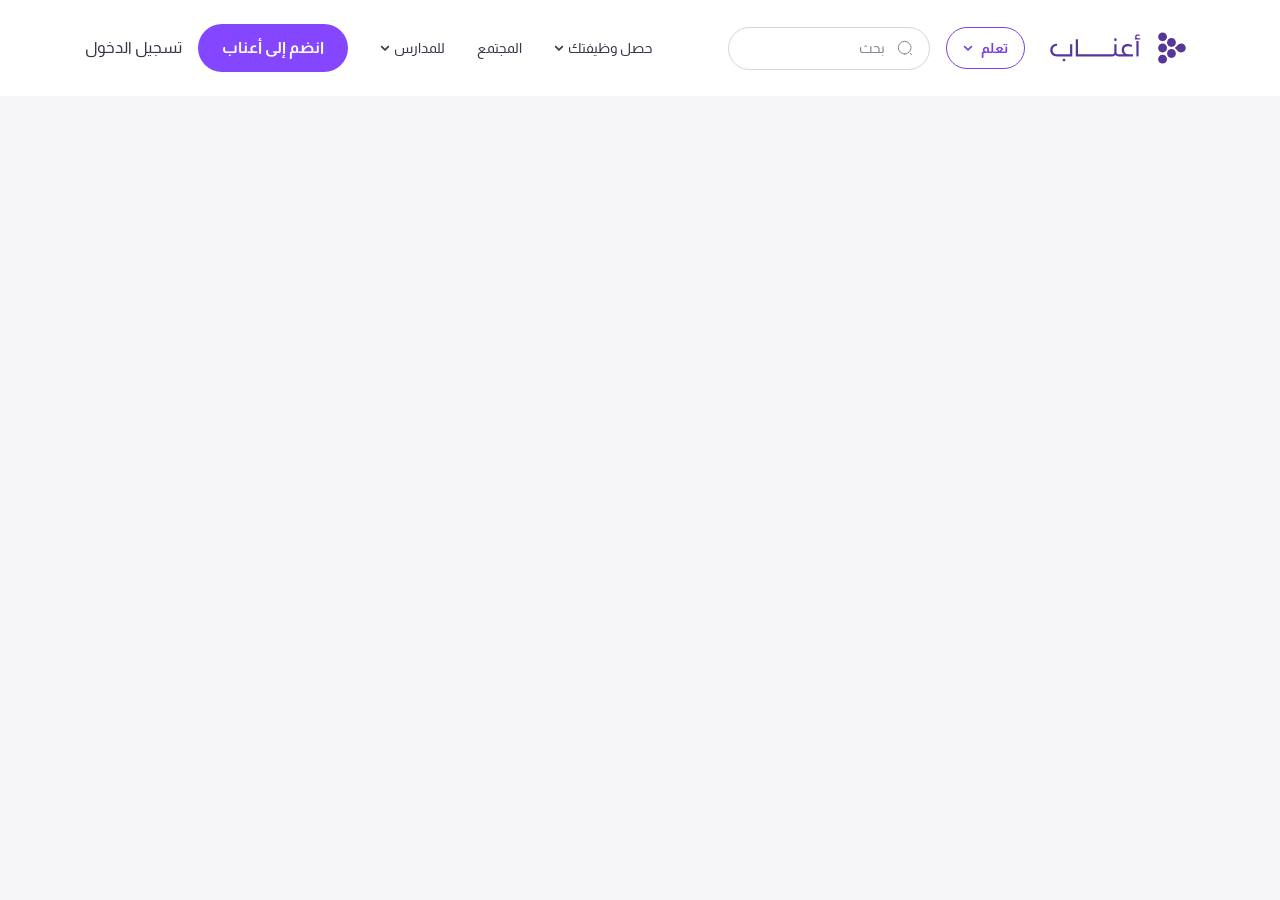
==== index.html @ 30560423 "add" ====
<!DOCTYPE html>
<html lang="ar" dir="rtl" class="scroll-smooth">

<head>
    <meta charset="UTF-8">
    <meta name="viewport" content="width=device-width, initial-scale=1.0">
    <meta name="description" content="Description">
    <title>Aanaab Schools</title>
    <!-- google fonts  -->
    <link rel="preconnect" href="https://fonts.googleapis.com">
    <link rel="preconnect" href="https://fonts.gstatic.com" crossorigin>
    <link href="https://fonts.googleapis.com/css2?family=Almarai:wght@300;400;700;800&display=swap" rel="stylesheet">
    <!-- styles -->
    <link rel="stylesheet" href="assets/css/style.css">
</head>

<body class="font-Almarai overflow-x-hidden bg-[#F6F5F7]">
    <!-- Start Annab Header -->
    <header class="bg-white z-50 lg:sticky top-0 px-[30px] lg:px-0">
        <div class="container py-6 flex items-center gap-4 justify-between">
            <!-- logo  -->
            <a href="index.html" aria-label="Logo" class="shrink-0">
                <img src="assets/images/logo.svg" class="w-[128px] lg:w-[154px]" width="154" height="48"
                    alt="Aanaab Logo">
            </a>

            <button type="button" aria-label="Mobile Menu" class="lg:hidden mob-menu-btn">
                <img src="assets/images/menu.svg" width="24" height="24" alt="menu">
            </button>

            <div
                class="mob-menu  bg-white fixed lg:static top-0 left-0 w-full h-screen lg:h-auto flex flex-col lg:flex-row lg:gap-8 lg:items-center invisible lg:visible opacity-0 lg:opacity-100 transition-all duration-300">
                <div class="flex lg:hidden items-center gap-4 py-6 bg-white px-[30px]  border-b  border-[#D7D5D5]">
                    <img src="assets/images/logo-shap.svg" width="40" height="40" alt="Logo Annab">
                    <!-- mobile search  -->
                    <form
                        class="flex-1 py-2.5 px-4 rounded-full border border-[#D7D5D5] flex items-center gap-3 w-full">
                        <a href="#" aria-label="search">
                            <img src="assets/images/search.svg" width="16" height="16" alt="search">
                        </a>
                        <input type="search" name="mob-header-search" id="mob-header-search" placeholder="بحث"
                            class="text-sm leading-[21px] placeholder:text-[#838795] focus:outline-none w-full">
                    </form>
                    <button class="mob-menu-closbtn" type="button" title="Close">
                        <img src="assets/images/close.svg" width="24" height="24" alt="close">
                    </button>
                </div>

                <div
                    class="flex-1 h-full overflow-y-scroll lg:h-full lg:overflow-y-visible flex flex-col lg:flex-row lg:items-center lg:gap-8">

                    <!-- learn  -->
                    <div class="p-8 lg:p-0 flex flex-col gap-6 border-b  border-[#D7D5D5] menu-dropdown lg:border-none">
                        <p
                            class="text-[#333745] text-base lg:text-sm leading-normal font-bold flex items-center justify-between cursor-pointer gap-2 lg:py-2.5 lg:px-4 lg:rounded-full lg:border lg:border-[#7841E8] lg:text-[#7841E8]">
                            تعلم
                            <svg width="10" height="6" viewBox="0 0 10 6" fill="none"
                                xmlns="http://www.w3.org/2000/svg">
                                <path class="lg:fill-[#7841E8]"
                                    d="M4.66797 5.71094L0.859375 1.92188C0.683594 1.72656 0.683594 1.43359 0.859375 1.25781L1.30859 0.808594C1.48438 0.632812 1.77734 0.632812 1.97266 0.808594L5 3.81641L8.00781 0.808594C8.20312 0.632812 8.49609 0.632812 8.67188 0.808594L9.12109 1.25781C9.29688 1.43359 9.29688 1.72656 9.12109 1.92188L5.3125 5.71094C5.13672 5.88672 4.84375 5.88672 4.66797 5.71094Z"
                                    fill="#333745" />
                            </svg>
                        </p>
                        <div class="hidden lg:block menu-dropdown-list">
                            <div class="bg-white">
                                <ul class="grid lg:grid-cols-3 gap-4 lg:gap-12 lg:py-12 lg:container">
                                    <li class="lg:flex lg:items-start lg:gap-6">
                                        <img src="assets/images/book.svg" class="hidden lg:block" width="24" height="24"
                                            alt="book">
                                        <div class="flex flex-col gap-2">
                                            <a href="#"
                                                class="text-[#333745] text-base lg:text-xl leading-normal lg:font-bold">الدورات</a>
                                            <p class="hidden lg:block text-[#5B5F6D] text-sm leading-normal">
                                                دورات عن بعد لتعزيز كفاءة المعلمين والتربويين
                                            </p>
                                        </div>
                                    </li>
                                    <li class="lg:flex lg:items-start lg:gap-6">
                                        <img src="assets/images/award.svg" class="hidden lg:block" width="24"
                                            height="24" alt="book">
                                        <div class="flex flex-col gap-2">
                                            <a href="#"
                                                class="text-[#333745] text-base lg:text-xl leading-normal lg:font-bold">المؤهلات</a>
                                            <p class="hidden lg:block text-[#5B5F6D] text-sm leading-normal">
                                                مؤهّلات مهنيّة وشهادات احترافية بالتعاون مع شركائنا لتكون معلّمًا
                                                مؤهّلًا في
                                                مختلف
                                                المجالات
                                            </p>
                                        </div>
                                    </li>
                                    <li class="lg:flex lg:items-start lg:gap-6">
                                        <img src="assets/images/teacher.svg" class="hidden lg:block" width="24"
                                            height="24" alt="book">
                                        <div class="flex flex-col gap-2">
                                            <a href="#"
                                                class="text-[#333745] text-base lg:text-xl leading-normal lg:font-bold">المسارات</a>
                                            <p class="hidden lg:block text-[#5B5F6D] text-sm leading-normal">
                                                من خلال أداة تقييم الاحتياج التدريبي الذاتي، يستطيع المعلم معرفة أكثر
                                                المهارات
                                                المطلوبة للمجال
                                            </p>
                                        </div>
                                    </li>
                                    <li class="lg:flex lg:items-start lg:gap-6">
                                        <img src="assets/images/briefcase.svg" class="hidden lg:block" width="24"
                                            height="24" alt="book">
                                        <div class="flex flex-col gap-2">
                                            <a href="#"
                                                class="text-[#333745] text-base lg:text-xl leading-normal lg:font-bold">الرخص
                                                المهنية</a>
                                            <p class="hidden lg:block text-[#5B5F6D] text-sm leading-normal">دورات مكثفة
                                                لاجتياز اختبار
                                                الرخصة
                                                المهنية بكل جدارة للعاملين في قطاع التعليم في السعودية</p>
                                        </div>
                                    </li>
                                    <li class="lg:flex lg:items-start lg:gap-6">
                                        <img src="assets/images/bookstore.svg" class="hidden lg:block" width="24"
                                            height="24" alt="book">
                                        <div class="flex flex-col gap-2">
                                            <a href="#"
                                                class="text-[#333745] text-base lg:text-xl leading-normal lg:font-bold">
                                                متجر الكتب
                                            </a>
                                            <p class="hidden lg:block text-[#5B5F6D] text-sm leading-normal">دورات مكثفة
                                                متجر لبيع الكتب الخاصة بالرخص المهنية
                                            </p>
                                        </div>
                                    </li>
                                </ul>
                            </div>
                        </div>
                    </div>

                    <!-- search  -->
                    <form
                        class="hidden lg:flex items-center gap-3  py-2.5 px-4 rounded-full border border-[#D7D5D5] -mr-4 ml-auto">
                        <a href="#" aria-label="search">
                            <img src="assets/images/search.svg" width="16" height="16" alt="search">
                        </a>
                        <input type="search" name="header-search" id="header-search" placeholder="بحث"
                            class="text-sm leading-[21px] placeholder:text-[#838795] focus:outline-none lg:w-[140px]">
                    </form>

                    <!-- get your job  -->
                    <div class="p-8 lg:p-0 flex flex-col gap-6 border-b border-[#D7D5D5] menu-dropdown lg:border-none">
                        <p
                            class="text-[#333745] text-base lg:text-sm leading-normal font-bold lg:font-normal flex items-center justify-between cursor-pointer gap-1 colored-act transition-all duration-300">
                            حصل وظيفتك
                            <svg width="10" height="6" viewBox="0 0 10 6" fill="none"
                                xmlns="http://www.w3.org/2000/svg">
                                <path
                                    d="M4.66797 5.71094L0.859375 1.92188C0.683594 1.72656 0.683594 1.43359 0.859375 1.25781L1.30859 0.808594C1.48438 0.632812 1.77734 0.632812 1.97266 0.808594L5 3.81641L8.00781 0.808594C8.20312 0.632812 8.49609 0.632812 8.67188 0.808594L9.12109 1.25781C9.29688 1.43359 9.29688 1.72656 9.12109 1.92188L5.3125 5.71094C5.13672 5.88672 4.84375 5.88672 4.66797 5.71094Z"
                                    fill="#333745" />
                            </svg>
                        </p>
                        <div class="hidden lg:block menu-dropdown-list">
                            <div class="bg-white lg:py-12 flex flex-col gap-6 lg:gap-8">
                                <div class="grid gap-[30px] lg:grid-cols-4 lg:container">
                                    <div class="flex flex-col gap-4 lg:gap-6 lg:py-4 lg:col-span-2">
                                        <p class="text-[#333745] text-base leading-normal font-bold">التخصصات</p>
                                        <ul class="flex flex-col gap-4 lg:grid lg:grid-cols-2">
                                            <li>
                                                <a href="#" class="text-[#838795] text-sm leading-normal">
                                                    لغة عربية/ كفايات لغوية.
                                                </a>
                                            </li>
                                            <li>
                                                <a href="#" class="text-[#838795] text-sm leading-normal">
                                                    لغة عربية/ كفايات لغوية.
                                                </a>
                                            </li>
                                            <li>
                                                <a href="#" class="text-[#838795] text-sm leading-normal">
                                                    التفكير الناقد.
                                                </a>
                                            </li>
                                            <li>
                                                <a href="#" class="text-[#838795] text-sm leading-normal">
                                                    التفكير الناقد.
                                                </a>
                                            </li>
                                            <li>
                                                <a href="#" class="text-[#838795] text-sm leading-normal">
                                                    دراسات إسلامية / قرآن وعلم تفسير.
                                                </a>
                                            </li>
                                            <li>
                                                <a href="#" class="text-[#838795] text-sm leading-normal">
                                                    دراسات إسلامية / قرآن وعلم تفسير.
                                                </a>
                                            </li>
                                            <li>
                                                <a href="#" class="text-[#838795] text-sm leading-normal">
                                                    علم البيئة.
                                                </a>
                                            </li>
                                            <li>
                                                <a href="#" class="text-[#838795] text-sm leading-normal">
                                                    علم البيئة.
                                                </a>
                                            </li>
                                            <li>
                                                <a href="#" class="text-[#838795] text-sm leading-normal">
                                                    لغة إنجليزية.
                                                </a>
                                            </li>
                                            <li>
                                                <a href="#" class="text-[#838795] text-sm leading-normal">
                                                    لغة إنجليزية.
                                                </a>
                                            </li>
                                        </ul>
                                    </div>

                                    <div class="flex flex-col gap-4 lg:gap-6 lg:py-4">
                                        <p class="text-[#333745] text-base leading-normal font-bold">المرحله التعليمية
                                        </p>
                                        <ul class="flex flex-col gap-4">
                                            <li>
                                                <a href="#" class="text-[#838795] text-sm leading-normal">
                                                    لغة عربية/ كفايات لغوية.
                                                </a>
                                            </li>
                                            <li>
                                                <a href="#" class="text-[#838795] text-sm leading-normal">
                                                    التفكير الناقد.
                                                </a>
                                            </li>
                                            <li>
                                                <a href="#" class="text-[#838795] text-sm leading-normal">
                                                    دراسات إسلامية / قرآن وعلم تفسير.
                                                </a>
                                            </li>
                                            <li>
                                                <a href="#" class="text-[#838795] text-sm leading-normal">
                                                    علم البيئة.
                                                </a>
                                            </li>
                                            <li>
                                                <a href="#" class="text-[#838795] text-sm leading-normal">
                                                    لغة إنجليزية.
                                                </a>
                                            </li>
                                        </ul>
                                    </div>

                                    <div class="flex flex-col gap-4 lg:gap-6 lg:py-4">
                                        <p class="text-[#333745] text-base leading-normal font-bold">المستوي الوظيفي</p>
                                        <ul class="flex flex-col gap-4">
                                            <li>
                                                <a href="#" class="text-[#838795] text-sm leading-normal">
                                                    لغة عربية/ كفايات لغوية.
                                                </a>
                                            </li>
                                            <li>
                                                <a href="#" class="text-[#838795] text-sm leading-normal">
                                                    التفكير الناقد.
                                                </a>
                                            </li>
                                            <li>
                                                <a href="#" class="text-[#838795] text-sm leading-normal">
                                                    دراسات إسلامية / قرآن وعلم تفسير.
                                                </a>
                                            </li>
                                            <li>
                                                <a href="#" class="text-[#838795] text-sm leading-normal">
                                                    علم البيئة.
                                                </a>
                                            </li>
                                            <li>
                                                <a href="#" class="text-[#838795] text-sm leading-normal">
                                                    لغة إنجليزية.
                                                </a>
                                            </li>
                                        </ul>
                                    </div>
                                </div>

                                <span class="lg:container border-t border-[#E9E8E8]"></span>

                                <div class="lg:container flex flex-col lg:flex-row lg:items-center gap-4 lg:gap-12">
                                    <p class="text-[#333745] text-base leading-normal font-bold lg:font-normal">الوظائف
                                        حسب المدينة</p>
                                    <ul class="flex items-center gap-3 flex-wrap flex-1">
                                        <li>
                                            <a href="#"
                                                class="text-[#5B5F6D] text-sm leading-normal py-1.5 px-3 bg-[#F5F5F5] rounded-lg">الرياض</a>
                                        </li>
                                        <li>
                                            <a href="#"
                                                class="text-[#5B5F6D] text-sm leading-normal py-1.5 px-3 bg-[#F5F5F5] rounded-lg">مكة</a>
                                        </li>
                                        <li>
                                            <a href="#"
                                                class="text-[#5B5F6D] text-sm leading-normal py-1.5 px-3 bg-[#F5F5F5] rounded-lg">المدينة
                                                المنورة</a>
                                        </li>
                                        <li>
                                            <a href="#"
                                                class="text-[#5B5F6D] text-sm leading-normal py-1.5 px-3 bg-[#F5F5F5] rounded-lg">بريدة</a>
                                        </li>
                                        <li>
                                            <a href="#"
                                                class="text-[#5B5F6D] text-sm leading-normal py-1.5 px-3 bg-[#F5F5F5] rounded-lg">الدمام</a>
                                        </li>
                                        <li>
                                            <a href="#"
                                                class="text-[#5B5F6D] text-sm leading-normal py-1.5 px-3 bg-[#F5F5F5] rounded-lg">أبها</a>
                                        </li>
                                        <li>
                                            <a href="#"
                                                class="text-[#5B5F6D] text-sm leading-normal py-1.5 px-3 bg-[#F5F5F5] rounded-lg">تبوك</a>
                                        </li>
                                        <li>
                                            <a href="#"
                                                class="text-[#5B5F6D] text-sm leading-normal py-1.5 px-3 bg-[#F5F5F5] rounded-lg">حائل</a>
                                        </li>
                                        <li>
                                            <a href="#"
                                                class="text-[#5B5F6D] text-sm leading-normal py-1.5 px-3 bg-[#F5F5F5] rounded-lg">عرعر</a>
                                        </li>
                                        <li>
                                            <a href="#"
                                                class="text-[#5B5F6D] text-sm leading-normal py-1.5 px-3 bg-[#F5F5F5] rounded-lg">جيزان</a>
                                        </li>
                                        <li>
                                            <a href="#"
                                                class="text-[#5B5F6D] text-sm leading-normal py-1.5 px-3 bg-[#F5F5F5] rounded-lg">نجران</a>
                                        </li>
                                        <li>
                                            <a href="#"
                                                class="text-[#5B5F6D] text-sm leading-normal py-1.5 px-3 bg-[#F5F5F5] rounded-lg">والباحة</a>
                                        </li>
                                        <li>
                                            <a href="#"
                                                class="text-[#5B5F6D] text-sm leading-normal py-1.5 px-3 bg-[#F5F5F5] rounded-lg">سكاكا</a>
                                        </li>
                                    </ul>
                                </div>
                            </div>
                        </div>
                    </div>

                    <!-- community  -->
                    <div class="p-8 lg:p-0 flex flex-col gap-6 border-b border-[#D7D5D5] lg:border-none">
                        <a href="#"
                            class="text-[#333745] hover:text-[#7841E8] text-base lg:text-sm leading-normal font-bold lg:font-normal flex items-center justify-between cursor-pointer gap-1 transition-all duration-300">
                            المجتمع
                        </a>
                    </div>

                    <!-- for schools  -->
                    <div class="p-8 lg:p-0 flex flex-col gap-6 border-b border-[#D7D5D5] lg:border-none menu-dropdown">
                        <p
                            class="text-[#333745] text-base lg:text-sm leading-normal font-bold lg:font-normal flex items-center justify-between cursor-pointer gap-1 colored-act transition-all duration-300">
                            للمدارس
                            <svg width="10" height="6" viewBox="0 0 10 6" fill="none"
                                xmlns="http://www.w3.org/2000/svg">
                                <path
                                    d="M4.66797 5.71094L0.859375 1.92188C0.683594 1.72656 0.683594 1.43359 0.859375 1.25781L1.30859 0.808594C1.48438 0.632812 1.77734 0.632812 1.97266 0.808594L5 3.81641L8.00781 0.808594C8.20312 0.632812 8.49609 0.632812 8.67188 0.808594L9.12109 1.25781C9.29688 1.43359 9.29688 1.72656 9.12109 1.92188L5.3125 5.71094C5.13672 5.88672 4.84375 5.88672 4.66797 5.71094Z"
                                    fill="#333745" />
                            </svg>
                        </p>
                        <div class="hidden lg:block menu-dropdown-list">
                            <div class="bg-white">
                                <ul class="grid lg:grid-cols-3 gap-4 lg:gap-12 lg:py-12 lg:container">
                                    <li class="lg:flex lg:flex-col lg:gap-2">
                                        <a href="community.html"
                                            class="text-[#333745] text-base lg:text-xl leading-normal lg:font-bold">المجتمعات</a>
                                        <p class="hidden lg:block text-[#5B5F6D] text-sm leading-normal">
                                            مجتمع خاص بالمدارس
                                        </p>
                                    </li>
                                    <li class="lg:flex lg:flex-col lg:gap-2">
                                        <a href="learning.html"
                                            class="text-[#333745] text-base lg:text-xl leading-normal lg:font-bold">التعلم</a>
                                        <p class="hidden lg:block text-[#5B5F6D] text-sm leading-normal">
                                            عزز مهارات معلمينك
                                        </p>
                                    </li>
                                    <li class="lg:flex lg:flex-col lg:gap-2">
                                        <a href="jobs.html"
                                            class="text-[#333745] text-base lg:text-xl leading-normal lg:font-bold">الوظائف</a>
                                        <p class="hidden lg:block text-[#5B5F6D] text-sm leading-normal">
                                            منصة التوظيف الأولى للمعلمين في الشرق الأوسط 
                                        </p>
                                    </li>
                                    <li class="lg:flex lg:flex-col lg:gap-2">
                                        <a href="live-dashboard.html"
                                            class="text-[#333745] text-base lg:text-xl leading-normal lg:font-bold">لوحة
                                            المتابعة
                                            المباشرة</a>
                                        <p class="hidden lg:block text-[#5B5F6D] text-sm leading-normal">
                                            مستقبل مشرق لمدرستك من خلال أداء أفضل لمعلميك
                                        </p>
                                    </li>
                                    <li class="lg:flex lg:flex-col lg:gap-2">
                                        <a href="prices.html"
                                            class="text-[#333745] text-base lg:text-xl leading-normal lg:font-bold">الأسعار
                                        </a>
                                        <p class="hidden lg:block text-[#5B5F6D] text-sm leading-normal">
                                            لأن الاستثمار المهني في المعلمين هو استثمار في مستقبل المدرسة
                                        </p>
                                    </li>
                                </ul>
                            </div>
                        </div>
                    </div>
                </div>

                <div
                    class="flex flex-col lg:flex-row lg:items-center gap-4 p-8 lg:p-0 border-t border-[#D7D5D5] lg:border-none">
                    <a href="#"
                        class="py-3 text-center px-6 rounded-[32px] bg-[#8447FF] hover:bg-[#7841E8] active:bg-[#9D6CFF] transition-all duration-300 text-white text-base leading-6 font-bold">
                        انضم إلى أعناب
                    </a>
                    <a href="#"
                        class="py-3 text-center px-6 lg:p-0 rounded-[32px] bg-[#F3EDFF] lg:bg-transparent text-[#8447FF] lg:text-[#333745] text-base leading-6 font-bold lg:font-normal">تسجيل
                        الدخول</a>
                </div>
            </div>
        </div>

    </header>
    <!-- End  Annab Header -->
    <!-- ======================================= -->

    <!-- scripts -->
    <script src="assets/scripts/jquiry.js"></script>
    <script src="assets/scripts/script.js"></script>
</body>

</html>
---- assets/css/style.css ----
/*
! tailwindcss v3.3.2 | MIT License | https://tailwindcss.com
*/

/*
1. Prevent padding and border from affecting element width. (https://github.com/mozdevs/cssremedy/issues/4)
2. Allow adding a border to an element by just adding a border-width. (https://github.com/tailwindcss/tailwindcss/pull/116)
*/

*,
::before,
::after {
  box-sizing: border-box;
  /* 1 */
  border-width: 0;
  /* 2 */
  border-style: solid;
  /* 2 */
  border-color: #e5e7eb;
  /* 2 */
}

::before,
::after {
  --tw-content: '';
}

/*
1. Use a consistent sensible line-height in all browsers.
2. Prevent adjustments of font size after orientation changes in iOS.
3. Use a more readable tab size.
4. Use the user's configured `sans` font-family by default.
5. Use the user's configured `sans` font-feature-settings by default.
6. Use the user's configured `sans` font-variation-settings by default.
*/

html {
  line-height: 1.5;
  /* 1 */
  -webkit-text-size-adjust: 100%;
  /* 2 */
  -moz-tab-size: 4;
  /* 3 */
  -o-tab-size: 4;
     tab-size: 4;
  /* 3 */
  font-family: ui-sans-serif, system-ui, -apple-system, BlinkMacSystemFont, "Segoe UI", Roboto, "Helvetica Neue", Arial, "Noto Sans", sans-serif, "Apple Color Emoji", "Segoe UI Emoji", "Segoe UI Symbol", "Noto Color Emoji";
  /* 4 */
  font-feature-settings: normal;
  /* 5 */
  font-variation-settings: normal;
  /* 6 */
}

/*
1. Remove the margin in all browsers.
2. Inherit line-height from `html` so users can set them as a class directly on the `html` element.
*/

body {
  margin: 0;
  /* 1 */
  line-height: inherit;
  /* 2 */
}

/*
1. Add the correct height in Firefox.
2. Correct the inheritance of border color in Firefox. (https://bugzilla.mozilla.org/show_bug.cgi?id=190655)
3. Ensure horizontal rules are visible by default.
*/

hr {
  height: 0;
  /* 1 */
  color: inherit;
  /* 2 */
  border-top-width: 1px;
  /* 3 */
}

/*
Add the correct text decoration in Chrome, Edge, and Safari.
*/

abbr:where([title]) {
  -webkit-text-decoration: underline dotted;
          text-decoration: underline dotted;
}

/*
Remove the default font size and weight for headings.
*/

h1,
h2,
h3,
h4,
h5,
h6 {
  font-size: inherit;
  font-weight: inherit;
}

/*
Reset links to optimize for opt-in styling instead of opt-out.
*/

a {
  color: inherit;
  text-decoration: inherit;
}

/*
Add the correct font weight in Edge and Safari.
*/

b,
strong {
  font-weight: bolder;
}

/*
1. Use the user's configured `mono` font family by default.
2. Correct the odd `em` font sizing in all browsers.
*/

code,
kbd,
samp,
pre {
  font-family: ui-monospace, SFMono-Regular, Menlo, Monaco, Consolas, "Liberation Mono", "Courier New", monospace;
  /* 1 */
  font-size: 1em;
  /* 2 */
}

/*
Add the correct font size in all browsers.
*/

small {
  font-size: 80%;
}

/*
Prevent `sub` and `sup` elements from affecting the line height in all browsers.
*/

sub,
sup {
  font-size: 75%;
  line-height: 0;
  position: relative;
  vertical-align: baseline;
}

sub {
  bottom: -0.25em;
}

sup {
  top: -0.5em;
}

/*
1. Remove text indentation from table contents in Chrome and Safari. (https://bugs.chromium.org/p/chromium/issues/detail?id=999088, https://bugs.webkit.org/show_bug.cgi?id=201297)
2. Correct table border color inheritance in all Chrome and Safari. (https://bugs.chromium.org/p/chromium/issues/detail?id=935729, https://bugs.webkit.org/show_bug.cgi?id=195016)
3. Remove gaps between table borders by default.
*/

table {
  text-indent: 0;
  /* 1 */
  border-color: inherit;
  /* 2 */
  border-collapse: collapse;
  /* 3 */
}

/*
1. Change the font styles in all browsers.
2. Remove the margin in Firefox and Safari.
3. Remove default padding in all browsers.
*/

button,
input,
optgroup,
select,
textarea {
  font-family: inherit;
  /* 1 */
  font-size: 100%;
  /* 1 */
  font-weight: inherit;
  /* 1 */
  line-height: inherit;
  /* 1 */
  color: inherit;
  /* 1 */
  margin: 0;
  /* 2 */
  padding: 0;
  /* 3 */
}

/*
Remove the inheritance of text transform in Edge and Firefox.
*/

button,
select {
  text-transform: none;
}

/*
1. Correct the inability to style clickable types in iOS and Safari.
2. Remove default button styles.
*/

button,
[type='button'],
[type='reset'],
[type='submit'] {
  -webkit-appearance: button;
  /* 1 */
  background-color: transparent;
  /* 2 */
  background-image: none;
  /* 2 */
}

/*
Use the modern Firefox focus style for all focusable elements.
*/

:-moz-focusring {
  outline: auto;
}

/*
Remove the additional `:invalid` styles in Firefox. (https://github.com/mozilla/gecko-dev/blob/2f9eacd9d3d995c937b4251a5557d95d494c9be1/layout/style/res/forms.css#L728-L737)
*/

:-moz-ui-invalid {
  box-shadow: none;
}

/*
Add the correct vertical alignment in Chrome and Firefox.
*/

progress {
  vertical-align: baseline;
}

/*
Correct the cursor style of increment and decrement buttons in Safari.
*/

::-webkit-inner-spin-button,
::-webkit-outer-spin-button {
  height: auto;
}

/*
1. Correct the odd appearance in Chrome and Safari.
2. Correct the outline style in Safari.
*/

[type='search'] {
  -webkit-appearance: textfield;
  /* 1 */
  outline-offset: -2px;
  /* 2 */
}

/*
Remove the inner padding in Chrome and Safari on macOS.
*/

::-webkit-search-decoration {
  -webkit-appearance: none;
}

/*
1. Correct the inability to style clickable types in iOS and Safari.
2. Change font properties to `inherit` in Safari.
*/

::-webkit-file-upload-button {
  -webkit-appearance: button;
  /* 1 */
  font: inherit;
  /* 2 */
}

/*
Add the correct display in Chrome and Safari.
*/

summary {
  display: list-item;
}

/*
Removes the default spacing and border for appropriate elements.
*/

blockquote,
dl,
dd,
h1,
h2,
h3,
h4,
h5,
h6,
hr,
figure,
p,
pre {
  margin: 0;
}

fieldset {
  margin: 0;
  padding: 0;
}

legend {
  padding: 0;
}

ol,
ul,
menu {
  list-style: none;
  margin: 0;
  padding: 0;
}

/*
Prevent resizing textareas horizontally by default.
*/

textarea {
  resize: vertical;
}

/*
1. Reset the default placeholder opacity in Firefox. (https://github.com/tailwindlabs/tailwindcss/issues/3300)
2. Set the default placeholder color to the user's configured gray 400 color.
*/

input::-moz-placeholder, textarea::-moz-placeholder {
  opacity: 1;
  /* 1 */
  color: #9ca3af;
  /* 2 */
}

input::placeholder,
textarea::placeholder {
  opacity: 1;
  /* 1 */
  color: #9ca3af;
  /* 2 */
}

/*
Set the default cursor for buttons.
*/

button,
[role="button"] {
  cursor: pointer;
}

/*
Make sure disabled buttons don't get the pointer cursor.
*/

:disabled {
  cursor: default;
}

/*
1. Make replaced elements `display: block` by default. (https://github.com/mozdevs/cssremedy/issues/14)
2. Add `vertical-align: middle` to align replaced elements more sensibly by default. (https://github.com/jensimmons/cssremedy/issues/14#issuecomment-634934210)
   This can trigger a poorly considered lint error in some tools but is included by design.
*/

img,
svg,
video,
canvas,
audio,
iframe,
embed,
object {
  display: block;
  /* 1 */
  vertical-align: middle;
  /* 2 */
}

/*
Constrain images and videos to the parent width and preserve their intrinsic aspect ratio. (https://github.com/mozdevs/cssremedy/issues/14)
*/

img,
video {
  max-width: 100%;
  height: auto;
}

/* Make elements with the HTML hidden attribute stay hidden by default */

[hidden] {
  display: none;
}

*, ::before, ::after {
  --tw-border-spacing-x: 0;
  --tw-border-spacing-y: 0;
  --tw-translate-x: 0;
  --tw-translate-y: 0;
  --tw-rotate: 0;
  --tw-skew-x: 0;
  --tw-skew-y: 0;
  --tw-scale-x: 1;
  --tw-scale-y: 1;
  --tw-pan-x:  ;
  --tw-pan-y:  ;
  --tw-pinch-zoom:  ;
  --tw-scroll-snap-strictness: proximity;
  --tw-gradient-from-position:  ;
  --tw-gradient-via-position:  ;
  --tw-gradient-to-position:  ;
  --tw-ordinal:  ;
  --tw-slashed-zero:  ;
  --tw-numeric-figure:  ;
  --tw-numeric-spacing:  ;
  --tw-numeric-fraction:  ;
  --tw-ring-inset:  ;
  --tw-ring-offset-width: 0px;
  --tw-ring-offset-color: #fff;
  --tw-ring-color: rgb(59 130 246 / 0.5);
  --tw-ring-offset-shadow: 0 0 #0000;
  --tw-ring-shadow: 0 0 #0000;
  --tw-shadow: 0 0 #0000;
  --tw-shadow-colored: 0 0 #0000;
  --tw-blur:  ;
  --tw-brightness:  ;
  --tw-contrast:  ;
  --tw-grayscale:  ;
  --tw-hue-rotate:  ;
  --tw-invert:  ;
  --tw-saturate:  ;
  --tw-sepia:  ;
  --tw-drop-shadow:  ;
  --tw-backdrop-blur:  ;
  --tw-backdrop-brightness:  ;
  --tw-backdrop-contrast:  ;
  --tw-backdrop-grayscale:  ;
  --tw-backdrop-hue-rotate:  ;
  --tw-backdrop-invert:  ;
  --tw-backdrop-opacity:  ;
  --tw-backdrop-saturate:  ;
  --tw-backdrop-sepia:  ;
}

::backdrop {
  --tw-border-spacing-x: 0;
  --tw-border-spacing-y: 0;
  --tw-translate-x: 0;
  --tw-translate-y: 0;
  --tw-rotate: 0;
  --tw-skew-x: 0;
  --tw-skew-y: 0;
  --tw-scale-x: 1;
  --tw-scale-y: 1;
  --tw-pan-x:  ;
  --tw-pan-y:  ;
  --tw-pinch-zoom:  ;
  --tw-scroll-snap-strictness: proximity;
  --tw-gradient-from-position:  ;
  --tw-gradient-via-position:  ;
  --tw-gradient-to-position:  ;
  --tw-ordinal:  ;
  --tw-slashed-zero:  ;
  --tw-numeric-figure:  ;
  --tw-numeric-spacing:  ;
  --tw-numeric-fraction:  ;
  --tw-ring-inset:  ;
  --tw-ring-offset-width: 0px;
  --tw-ring-offset-color: #fff;
  --tw-ring-color: rgb(59 130 246 / 0.5);
  --tw-ring-offset-shadow: 0 0 #0000;
  --tw-ring-shadow: 0 0 #0000;
  --tw-shadow: 0 0 #0000;
  --tw-shadow-colored: 0 0 #0000;
  --tw-blur:  ;
  --tw-brightness:  ;
  --tw-contrast:  ;
  --tw-grayscale:  ;
  --tw-hue-rotate:  ;
  --tw-invert:  ;
  --tw-saturate:  ;
  --tw-sepia:  ;
  --tw-drop-shadow:  ;
  --tw-backdrop-blur:  ;
  --tw-backdrop-brightness:  ;
  --tw-backdrop-contrast:  ;
  --tw-backdrop-grayscale:  ;
  --tw-backdrop-hue-rotate:  ;
  --tw-backdrop-invert:  ;
  --tw-backdrop-opacity:  ;
  --tw-backdrop-saturate:  ;
  --tw-backdrop-sepia:  ;
}

.container {
  width: 100%;
  margin-right: auto;
  margin-left: auto;
  padding-right: 0rem;
  padding-left: 0rem;
}

@media (min-width: 574px) {
  .container {
    max-width: 574px;
  }
}

@media (min-width: 768px) {
  .container {
    max-width: 768px;
  }
}

@media (min-width: 1024px) {
  .container {
    max-width: 1024px;
    padding-right: 15px;
    padding-left: 15px;
  }
}

@media (min-width: 1140px) {
  .container {
    max-width: 1140px;
  }
}

.invisible {
  visibility: hidden;
}

.fixed {
  position: fixed;
}

.relative {
  position: relative;
}

.left-0 {
  left: 0px;
}

.top-0 {
  top: 0px;
}

.z-50 {
  z-index: 50;
}

.-mr-4 {
  margin-right: -1rem;
}

.ml-auto {
  margin-left: auto;
}

.flex {
  display: flex;
}

.grid {
  display: grid;
}

.hidden {
  display: none;
}

.h-full {
  height: 100%;
}

.h-screen {
  height: 100vh;
}

.w-\[128px\] {
  width: 128px;
}

.w-full {
  width: 100%;
}

.flex-1 {
  flex: 1 1 0%;
}

.shrink-0 {
  flex-shrink: 0;
}

.cursor-pointer {
  cursor: pointer;
}

.flex-col {
  flex-direction: column;
}

.flex-wrap {
  flex-wrap: wrap;
}

.items-start {
  align-items: flex-start;
}

.items-center {
  align-items: center;
}

.justify-between {
  justify-content: space-between;
}

.gap-1 {
  gap: 0.25rem;
}

.gap-2 {
  gap: 0.5rem;
}

.gap-3 {
  gap: 0.75rem;
}

.gap-4 {
  gap: 1rem;
}

.gap-6 {
  gap: 1.5rem;
}

.gap-\[30px\] {
  gap: 30px;
}

.gap-1\.5 {
  gap: 0.375rem;
}

.overflow-hidden {
  overflow: hidden;
}

.overflow-x-hidden {
  overflow-x: hidden;
}

.overflow-y-scroll {
  overflow-y: scroll;
}

.scroll-smooth {
  scroll-behavior: smooth;
}

.rounded-2xl {
  border-radius: 1rem;
}

.rounded-\[32px\] {
  border-radius: 32px;
}

.rounded-full {
  border-radius: 9999px;
}

.rounded-lg {
  border-radius: 0.5rem;
}

.border {
  border-width: 1px;
}

.border-b {
  border-bottom-width: 1px;
}

.border-t {
  border-top-width: 1px;
}

.border-\[\#D7D5D5\] {
  --tw-border-opacity: 1;
  border-color: rgb(215 213 213 / var(--tw-border-opacity));
}

.border-\[\#E9E8E8\] {
  --tw-border-opacity: 1;
  border-color: rgb(233 232 232 / var(--tw-border-opacity));
}

.bg-\[\#8447FF\] {
  --tw-bg-opacity: 1;
  background-color: rgb(132 71 255 / var(--tw-bg-opacity));
}

.bg-\[\#F3EDFF\] {
  --tw-bg-opacity: 1;
  background-color: rgb(243 237 255 / var(--tw-bg-opacity));
}

.bg-\[\#F5F5F5\] {
  --tw-bg-opacity: 1;
  background-color: rgb(245 245 245 / var(--tw-bg-opacity));
}

.bg-\[\#F6F5F7\] {
  --tw-bg-opacity: 1;
  background-color: rgb(246 245 247 / var(--tw-bg-opacity));
}

.bg-white {
  --tw-bg-opacity: 1;
  background-color: rgb(255 255 255 / var(--tw-bg-opacity));
}

.bg-\[\#F7FAFA\] {
  --tw-bg-opacity: 1;
  background-color: rgb(247 250 250 / var(--tw-bg-opacity));
}

.p-8 {
  padding: 2rem;
}

.px-3 {
  padding-left: 0.75rem;
  padding-right: 0.75rem;
}

.px-4 {
  padding-left: 1rem;
  padding-right: 1rem;
}

.px-6 {
  padding-left: 1.5rem;
  padding-right: 1.5rem;
}

.px-\[30px\] {
  padding-left: 30px;
  padding-right: 30px;
}

.py-1 {
  padding-top: 0.25rem;
  padding-bottom: 0.25rem;
}

.py-1\.5 {
  padding-top: 0.375rem;
  padding-bottom: 0.375rem;
}

.py-2 {
  padding-top: 0.5rem;
  padding-bottom: 0.5rem;
}

.py-2\.5 {
  padding-top: 0.625rem;
  padding-bottom: 0.625rem;
}

.py-3 {
  padding-top: 0.75rem;
  padding-bottom: 0.75rem;
}

.py-6 {
  padding-top: 1.5rem;
  padding-bottom: 1.5rem;
}

.text-center {
  text-align: center;
}

.font-Almarai {
  font-family: Almarai, sans-serif;
}

.text-base {
  font-size: 1rem;
  line-height: 1.5rem;
}

.text-sm {
  font-size: 0.875rem;
  line-height: 1.25rem;
}

.text-xs {
  font-size: 0.75rem;
  line-height: 1rem;
}

.font-bold {
  font-weight: 700;
}

.leading-6 {
  line-height: 1.5rem;
}

.leading-\[21px\] {
  line-height: 21px;
}

.leading-normal {
  line-height: 1.5;
}

.text-\[\#333745\] {
  --tw-text-opacity: 1;
  color: rgb(51 55 69 / var(--tw-text-opacity));
}

.text-\[\#5B5F6D\] {
  --tw-text-opacity: 1;
  color: rgb(91 95 109 / var(--tw-text-opacity));
}

.text-\[\#838795\] {
  --tw-text-opacity: 1;
  color: rgb(131 135 149 / var(--tw-text-opacity));
}

.text-\[\#8447FF\] {
  --tw-text-opacity: 1;
  color: rgb(132 71 255 / var(--tw-text-opacity));
}

.text-white {
  --tw-text-opacity: 1;
  color: rgb(255 255 255 / var(--tw-text-opacity));
}

.text-\[\#6B7280\] {
  --tw-text-opacity: 1;
  color: rgb(107 114 128 / var(--tw-text-opacity));
}

.opacity-0 {
  opacity: 0;
}

.transition-all {
  transition-property: all;
  transition-timing-function: cubic-bezier(0.4, 0, 0.2, 1);
  transition-duration: 150ms;
}

.duration-300 {
  transition-duration: 300ms;
}

.menu-dropdown.active .colored-act {
  --tw-text-opacity: 1;
  color: rgb(120 65 232 / var(--tw-text-opacity));
}

.menu-dropdown.active .colored-act > svg:not(.non-rotat) {
  --tw-rotate: 180deg;
  transform: translate(var(--tw-translate-x), var(--tw-translate-y)) rotate(var(--tw-rotate)) skewX(var(--tw-skew-x)) skewY(var(--tw-skew-y)) scaleX(var(--tw-scale-x)) scaleY(var(--tw-scale-y));
}

.menu-dropdown.active  .colored-act> svg path {
  fill: #8447FF;
}

.menu-dropdown-list {
  top: 5rem;
  width: 100%;
}

@media (min-width: 1024px) {
  .menu-dropdown-list {
    visibility: hidden;
    position: absolute;
    right: 0px;
    padding-top: 2.5rem;
    opacity: 0;
    transition-property: all;
    transition-timing-function: cubic-bezier(0.4, 0, 0.2, 1);
    transition-duration: 300ms;
  }

  .menu-dropdown-list.small-menu.left-men {
    left: 0px;
    right: auto;
    width: 18rem;
  }

  .menu-dropdown-list.small-menu.right-men {
    width: 18rem;
  }
}

.menu-dropdown-list.active {
  visibility: visible;
  top: 55px;
  opacity: 1;
}

.menu-dropdown-list.small-menu.active {
  top: 1.75rem;
}

.mob-menu.active.active {
  visibility: visible;
  opacity: 1;
}

@media (min-width: 1024px) {
  .lg\:container {
    width: 100%;
    margin-right: auto;
    margin-left: auto;
    padding-right: 0rem;
    padding-left: 0rem;
  }

  @media (min-width: 574px) {
    .lg\:container {
      max-width: 574px;
    }
  }

  @media (min-width: 768px) {
    .lg\:container {
      max-width: 768px;
    }
  }

  @media (min-width: 1024px) {
    .lg\:container {
      max-width: 1024px;
      padding-right: 15px;
      padding-left: 15px;
    }
  }

  @media (min-width: 1140px) {
    .lg\:container {
      max-width: 1140px;
    }
  }
}

.placeholder\:text-\[\#838795\]::-moz-placeholder {
  --tw-text-opacity: 1;
  color: rgb(131 135 149 / var(--tw-text-opacity));
}

.placeholder\:text-\[\#838795\]::placeholder {
  --tw-text-opacity: 1;
  color: rgb(131 135 149 / var(--tw-text-opacity));
}

.hover\:bg-\[\#7841E8\]:hover {
  --tw-bg-opacity: 1;
  background-color: rgb(120 65 232 / var(--tw-bg-opacity));
}

.hover\:text-\[\#7841E8\]:hover {
  --tw-text-opacity: 1;
  color: rgb(120 65 232 / var(--tw-text-opacity));
}

.hover\:text-\[\#8447FF\]:hover {
  --tw-text-opacity: 1;
  color: rgb(132 71 255 / var(--tw-text-opacity));
}

.focus\:outline-none:focus {
  outline: 2px solid transparent;
  outline-offset: 2px;
}

.active\:bg-\[\#9D6CFF\]:active {
  --tw-bg-opacity: 1;
  background-color: rgb(157 108 255 / var(--tw-bg-opacity));
}

.group:hover .group-hover\:fill-\[\#7841E8\] {
  fill: #7841E8;
}

.group:hover .group-hover\:fill-\[\] {
  fill: ;
}

.group:hover .group-hover\:fill-\[\#8447FF\] {
  fill: #8447FF;
}

.group:hover .group-hover\:font-bold {
  font-weight: 700;
}

.group:hover .group-hover\:text-\[\#7841E8\] {
  --tw-text-opacity: 1;
  color: rgb(120 65 232 / var(--tw-text-opacity));
}

@media (min-width: 1024px) {
  .lg\:visible {
    visibility: visible;
  }

  .lg\:static {
    position: static;
  }

  .lg\:sticky {
    position: sticky;
  }

  .lg\:col-span-2 {
    grid-column: span 2 / span 2;
  }

  .lg\:mr-auto {
    margin-right: auto;
  }

  .lg\:block {
    display: block;
  }

  .lg\:flex {
    display: flex;
  }

  .lg\:grid {
    display: grid;
  }

  .lg\:hidden {
    display: none;
  }

  .lg\:h-auto {
    height: auto;
  }

  .lg\:h-full {
    height: 100%;
  }

  .lg\:w-\[140px\] {
    width: 140px;
  }

  .lg\:w-\[154px\] {
    width: 154px;
  }

  .lg\:grid-cols-2 {
    grid-template-columns: repeat(2, minmax(0, 1fr));
  }

  .lg\:grid-cols-3 {
    grid-template-columns: repeat(3, minmax(0, 1fr));
  }

  .lg\:grid-cols-4 {
    grid-template-columns: repeat(4, minmax(0, 1fr));
  }

  .lg\:flex-row {
    flex-direction: row;
  }

  .lg\:flex-col {
    flex-direction: column;
  }

  .lg\:items-start {
    align-items: flex-start;
  }

  .lg\:items-center {
    align-items: center;
  }

  .lg\:justify-between {
    justify-content: space-between;
  }

  .lg\:gap-12 {
    gap: 3rem;
  }

  .lg\:gap-2 {
    gap: 0.5rem;
  }

  .lg\:gap-6 {
    gap: 1.5rem;
  }

  .lg\:gap-8 {
    gap: 2rem;
  }

  .lg\:overflow-y-visible {
    overflow-y: visible;
  }

  .lg\:rounded-2xl {
    border-radius: 1rem;
  }

  .lg\:rounded-full {
    border-radius: 9999px;
  }

  .lg\:border {
    border-width: 1px;
  }

  .lg\:border-b {
    border-bottom-width: 1px;
  }

  .lg\:border-none {
    border-style: none;
  }

  .lg\:border-\[\#7841E8\] {
    --tw-border-opacity: 1;
    border-color: rgb(120 65 232 / var(--tw-border-opacity));
  }

  .lg\:bg-transparent {
    background-color: transparent;
  }

  .lg\:bg-\[\#F7FAFA\] {
    --tw-bg-opacity: 1;
    background-color: rgb(247 250 250 / var(--tw-bg-opacity));
  }

  .lg\:fill-\[\#7841E8\] {
    fill: #7841E8;
  }

  .lg\:p-0 {
    padding: 0px;
  }

  .lg\:px-0 {
    padding-left: 0px;
    padding-right: 0px;
  }

  .lg\:px-4 {
    padding-left: 1rem;
    padding-right: 1rem;
  }

  .lg\:px-6 {
    padding-left: 1.5rem;
    padding-right: 1.5rem;
  }

  .lg\:py-1 {
    padding-top: 0.25rem;
    padding-bottom: 0.25rem;
  }

  .lg\:py-12 {
    padding-top: 3rem;
    padding-bottom: 3rem;
  }

  .lg\:py-2 {
    padding-top: 0.5rem;
    padding-bottom: 0.5rem;
  }

  .lg\:py-2\.5 {
    padding-top: 0.625rem;
    padding-bottom: 0.625rem;
  }

  .lg\:py-4 {
    padding-top: 1rem;
    padding-bottom: 1rem;
  }

  .lg\:text-sm {
    font-size: 0.875rem;
    line-height: 1.25rem;
  }

  .lg\:text-xl {
    font-size: 1.25rem;
    line-height: 1.75rem;
  }

  .lg\:font-bold {
    font-weight: 700;
  }

  .lg\:font-normal {
    font-weight: 400;
  }

  .lg\:text-\[\#333745\] {
    --tw-text-opacity: 1;
    color: rgb(51 55 69 / var(--tw-text-opacity));
  }

  .lg\:text-\[\#7841E8\] {
    --tw-text-opacity: 1;
    color: rgb(120 65 232 / var(--tw-text-opacity));
  }

  .lg\:opacity-100 {
    opacity: 1;
  }
}
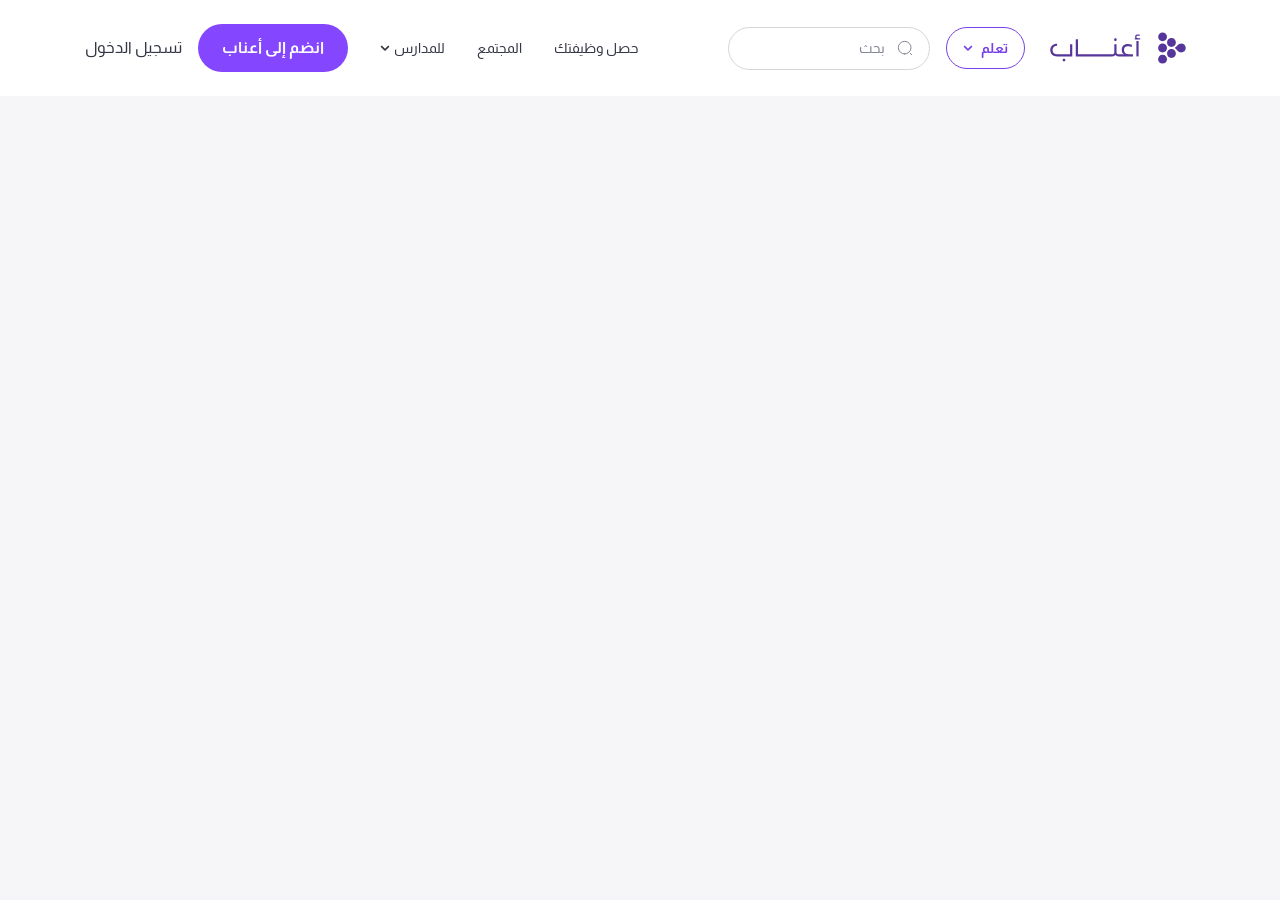
==== commit 57e419f7: "add" ====
--- a/index.html
+++ b/index.html
@@ -63,7 +63,7 @@
                         </p>
                         <div class="hidden lg:block menu-dropdown-list">
                             <div class="bg-white">
-                                <ul class="grid lg:grid-cols-3 gap-4 lg:gap-12 lg:py-12 lg:container">
+                                <ul class="grid lg:grid-cols-2 gap-4 lg:gap-12 lg:py-12 lg:container">
                                     <li class="lg:flex lg:items-start lg:gap-6">
                                         <img src="assets/images/book.svg" class="hidden lg:block" width="24" height="24"
                                             alt="book">
@@ -90,19 +90,6 @@
                                         </div>
                                     </li>
                                     <li class="lg:flex lg:items-start lg:gap-6">
-                                        <img src="assets/images/teacher.svg" class="hidden lg:block" width="24"
-                                            height="24" alt="book">
-                                        <div class="flex flex-col gap-2">
-                                            <a href="#"
-                                                class="text-[#333745] text-base lg:text-xl leading-normal lg:font-bold">المسارات</a>
-                                            <p class="hidden lg:block text-[#5B5F6D] text-sm leading-normal">
-                                                من خلال أداة تقييم الاحتياج التدريبي الذاتي، يستطيع المعلم معرفة أكثر
-                                                المهارات
-                                                المطلوبة للمجال
-                                            </p>
-                                        </div>
-                                    </li>
-                                    <li class="lg:flex lg:items-start lg:gap-6">
                                         <img src="assets/images/briefcase.svg" class="hidden lg:block" width="24"
                                             height="24" alt="book">
                                         <div class="flex flex-col gap-2">
@@ -144,203 +131,11 @@
                     </form>
 
                     <!-- get your job  -->
-                    <div class="p-8 lg:p-0 flex flex-col gap-6 border-b border-[#D7D5D5] menu-dropdown lg:border-none">
-                        <p
-                            class="text-[#333745] text-base lg:text-sm leading-normal font-bold lg:font-normal flex items-center justify-between cursor-pointer gap-1 colored-act transition-all duration-300">
+                    <div class="p-8 lg:p-0 flex flex-col gap-6 border-b border-[#D7D5D5] lg:border-none">
+                        <a href="#"
+                            class="text-[#333745] hover:text-[#7841E8] text-base lg:text-sm leading-normal font-bold lg:font-normal flex items-center justify-between cursor-pointer gap-1 transition-all duration-300">
                             حصل وظيفتك
-                            <svg width="10" height="6" viewBox="0 0 10 6" fill="none"
-                                xmlns="http://www.w3.org/2000/svg">
-                                <path
-                                    d="M4.66797 5.71094L0.859375 1.92188C0.683594 1.72656 0.683594 1.43359 0.859375 1.25781L1.30859 0.808594C1.48438 0.632812 1.77734 0.632812 1.97266 0.808594L5 3.81641L8.00781 0.808594C8.20312 0.632812 8.49609 0.632812 8.67188 0.808594L9.12109 1.25781C9.29688 1.43359 9.29688 1.72656 9.12109 1.92188L5.3125 5.71094C5.13672 5.88672 4.84375 5.88672 4.66797 5.71094Z"
-                                    fill="#333745" />
-                            </svg>
-                        </p>
-                        <div class="hidden lg:block menu-dropdown-list">
-                            <div class="bg-white lg:py-12 flex flex-col gap-6 lg:gap-8">
-                                <div class="grid gap-[30px] lg:grid-cols-4 lg:container">
-                                    <div class="flex flex-col gap-4 lg:gap-6 lg:py-4 lg:col-span-2">
-                                        <p class="text-[#333745] text-base leading-normal font-bold">التخصصات</p>
-                                        <ul class="flex flex-col gap-4 lg:grid lg:grid-cols-2">
-                                            <li>
-                                                <a href="#" class="text-[#838795] text-sm leading-normal">
-                                                    لغة عربية/ كفايات لغوية.
-                                                </a>
-                                            </li>
-                                            <li>
-                                                <a href="#" class="text-[#838795] text-sm leading-normal">
-                                                    لغة عربية/ كفايات لغوية.
-                                                </a>
-                                            </li>
-                                            <li>
-                                                <a href="#" class="text-[#838795] text-sm leading-normal">
-                                                    التفكير الناقد.
-                                                </a>
-                                            </li>
-                                            <li>
-                                                <a href="#" class="text-[#838795] text-sm leading-normal">
-                                                    التفكير الناقد.
-                                                </a>
-                                            </li>
-                                            <li>
-                                                <a href="#" class="text-[#838795] text-sm leading-normal">
-                                                    دراسات إسلامية / قرآن وعلم تفسير.
-                                                </a>
-                                            </li>
-                                            <li>
-                                                <a href="#" class="text-[#838795] text-sm leading-normal">
-                                                    دراسات إسلامية / قرآن وعلم تفسير.
-                                                </a>
-                                            </li>
-                                            <li>
-                                                <a href="#" class="text-[#838795] text-sm leading-normal">
-                                                    علم البيئة.
-                                                </a>
-                                            </li>
-                                            <li>
-                                                <a href="#" class="text-[#838795] text-sm leading-normal">
-                                                    علم البيئة.
-                                                </a>
-                                            </li>
-                                            <li>
-                                                <a href="#" class="text-[#838795] text-sm leading-normal">
-                                                    لغة إنجليزية.
-                                                </a>
-                                            </li>
-                                            <li>
-                                                <a href="#" class="text-[#838795] text-sm leading-normal">
-                                                    لغة إنجليزية.
-                                                </a>
-                                            </li>
-                                        </ul>
-                                    </div>
-
-                                    <div class="flex flex-col gap-4 lg:gap-6 lg:py-4">
-                                        <p class="text-[#333745] text-base leading-normal font-bold">المرحله التعليمية
-                                        </p>
-                                        <ul class="flex flex-col gap-4">
-                                            <li>
-                                                <a href="#" class="text-[#838795] text-sm leading-normal">
-                                                    لغة عربية/ كفايات لغوية.
-                                                </a>
-                                            </li>
-                                            <li>
-                                                <a href="#" class="text-[#838795] text-sm leading-normal">
-                                                    التفكير الناقد.
-                                                </a>
-                                            </li>
-                                            <li>
-                                                <a href="#" class="text-[#838795] text-sm leading-normal">
-                                                    دراسات إسلامية / قرآن وعلم تفسير.
-                                                </a>
-                                            </li>
-                                            <li>
-                                                <a href="#" class="text-[#838795] text-sm leading-normal">
-                                                    علم البيئة.
-                                                </a>
-                                            </li>
-                                            <li>
-                                                <a href="#" class="text-[#838795] text-sm leading-normal">
-                                                    لغة إنجليزية.
-                                                </a>
-                                            </li>
-                                        </ul>
-                                    </div>
-
-                                    <div class="flex flex-col gap-4 lg:gap-6 lg:py-4">
-                                        <p class="text-[#333745] text-base leading-normal font-bold">المستوي الوظيفي</p>
-                                        <ul class="flex flex-col gap-4">
-                                            <li>
-                                                <a href="#" class="text-[#838795] text-sm leading-normal">
-                                                    لغة عربية/ كفايات لغوية.
-                                                </a>
-                                            </li>
-                                            <li>
-                                                <a href="#" class="text-[#838795] text-sm leading-normal">
-                                                    التفكير الناقد.
-                                                </a>
-                                            </li>
-                                            <li>
-                                                <a href="#" class="text-[#838795] text-sm leading-normal">
-                                                    دراسات إسلامية / قرآن وعلم تفسير.
-                                                </a>
-                                            </li>
-                                            <li>
-                                                <a href="#" class="text-[#838795] text-sm leading-normal">
-                                                    علم البيئة.
-                                                </a>
-                                            </li>
-                                            <li>
-                                                <a href="#" class="text-[#838795] text-sm leading-normal">
-                                                    لغة إنجليزية.
-                                                </a>
-                                            </li>
-                                        </ul>
-                                    </div>
-                                </div>
-
-                                <span class="lg:container border-t border-[#E9E8E8]"></span>
-
-                                <div class="lg:container flex flex-col lg:flex-row lg:items-center gap-4 lg:gap-12">
-                                    <p class="text-[#333745] text-base leading-normal font-bold lg:font-normal">الوظائف
-                                        حسب المدينة</p>
-                                    <ul class="flex items-center gap-3 flex-wrap flex-1">
-                                        <li>
-                                            <a href="#"
-                                                class="text-[#5B5F6D] text-sm leading-normal py-1.5 px-3 bg-[#F5F5F5] rounded-lg">الرياض</a>
-                                        </li>
-                                        <li>
-                                            <a href="#"
-                                                class="text-[#5B5F6D] text-sm leading-normal py-1.5 px-3 bg-[#F5F5F5] rounded-lg">مكة</a>
-                                        </li>
-                                        <li>
-                                            <a href="#"
-                                                class="text-[#5B5F6D] text-sm leading-normal py-1.5 px-3 bg-[#F5F5F5] rounded-lg">المدينة
-                                                المنورة</a>
-                                        </li>
-                                        <li>
-                                            <a href="#"
-                                                class="text-[#5B5F6D] text-sm leading-normal py-1.5 px-3 bg-[#F5F5F5] rounded-lg">بريدة</a>
-                                        </li>
-                                        <li>
-                                            <a href="#"
-                                                class="text-[#5B5F6D] text-sm leading-normal py-1.5 px-3 bg-[#F5F5F5] rounded-lg">الدمام</a>
-                                        </li>
-                                        <li>
-                                            <a href="#"
-                                                class="text-[#5B5F6D] text-sm leading-normal py-1.5 px-3 bg-[#F5F5F5] rounded-lg">أبها</a>
-                                        </li>
-                                        <li>
-                                            <a href="#"
-                                                class="text-[#5B5F6D] text-sm leading-normal py-1.5 px-3 bg-[#F5F5F5] rounded-lg">تبوك</a>
-                                        </li>
-                                        <li>
-                                            <a href="#"
-                                                class="text-[#5B5F6D] text-sm leading-normal py-1.5 px-3 bg-[#F5F5F5] rounded-lg">حائل</a>
-                                        </li>
-                                        <li>
-                                            <a href="#"
-                                                class="text-[#5B5F6D] text-sm leading-normal py-1.5 px-3 bg-[#F5F5F5] rounded-lg">عرعر</a>
-                                        </li>
-                                        <li>
-                                            <a href="#"
-                                                class="text-[#5B5F6D] text-sm leading-normal py-1.5 px-3 bg-[#F5F5F5] rounded-lg">جيزان</a>
-                                        </li>
-                                        <li>
-                                            <a href="#"
-                                                class="text-[#5B5F6D] text-sm leading-normal py-1.5 px-3 bg-[#F5F5F5] rounded-lg">نجران</a>
-                                        </li>
-                                        <li>
-                                            <a href="#"
-                                                class="text-[#5B5F6D] text-sm leading-normal py-1.5 px-3 bg-[#F5F5F5] rounded-lg">والباحة</a>
-                                        </li>
-                                        <li>
-                                            <a href="#"
-                                                class="text-[#5B5F6D] text-sm leading-normal py-1.5 px-3 bg-[#F5F5F5] rounded-lg">سكاكا</a>
-                                        </li>
-                                    </ul>
-                                </div>
-                            </div>
-                        </div>
+                        </a>
                     </div>
 
                     <!-- community  -->
--- a/assets/css/style.css
+++ b/assets/css/style.css
@@ -632,14 +632,6 @@
   flex-direction: column;
 }
 
-.flex-wrap {
-  flex-wrap: wrap;
-}
-
-.items-start {
-  align-items: flex-start;
-}
-
 .items-center {
   align-items: center;
 }
@@ -652,6 +644,10 @@
   gap: 0.25rem;
 }
 
+.gap-1\.5 {
+  gap: 0.375rem;
+}
+
 .gap-2 {
   gap: 0.5rem;
 }
@@ -668,14 +664,6 @@
   gap: 1.5rem;
 }
 
-.gap-\[30px\] {
-  gap: 30px;
-}
-
-.gap-1\.5 {
-  gap: 0.375rem;
-}
-
 .overflow-hidden {
   overflow: hidden;
 }
@@ -702,10 +690,6 @@
 
 .rounded-full {
   border-radius: 9999px;
-}
-
-.rounded-lg {
-  border-radius: 0.5rem;
 }
 
 .border {
@@ -725,11 +709,6 @@
   border-color: rgb(215 213 213 / var(--tw-border-opacity));
 }
 
-.border-\[\#E9E8E8\] {
-  --tw-border-opacity: 1;
-  border-color: rgb(233 232 232 / var(--tw-border-opacity));
-}
-
 .bg-\[\#8447FF\] {
   --tw-bg-opacity: 1;
   background-color: rgb(132 71 255 / var(--tw-bg-opacity));
@@ -740,11 +719,6 @@
   background-color: rgb(243 237 255 / var(--tw-bg-opacity));
 }
 
-.bg-\[\#F5F5F5\] {
-  --tw-bg-opacity: 1;
-  background-color: rgb(245 245 245 / var(--tw-bg-opacity));
-}
-
 .bg-\[\#F6F5F7\] {
   --tw-bg-opacity: 1;
   background-color: rgb(246 245 247 / var(--tw-bg-opacity));
@@ -755,18 +729,8 @@
   background-color: rgb(255 255 255 / var(--tw-bg-opacity));
 }
 
-.bg-\[\#F7FAFA\] {
-  --tw-bg-opacity: 1;
-  background-color: rgb(247 250 250 / var(--tw-bg-opacity));
-}
-
 .p-8 {
   padding: 2rem;
-}
-
-.px-3 {
-  padding-left: 0.75rem;
-  padding-right: 0.75rem;
 }
 
 .px-4 {
@@ -784,16 +748,6 @@
   padding-right: 30px;
 }
 
-.py-1 {
-  padding-top: 0.25rem;
-  padding-bottom: 0.25rem;
-}
-
-.py-1\.5 {
-  padding-top: 0.375rem;
-  padding-bottom: 0.375rem;
-}
-
 .py-2 {
   padding-top: 0.5rem;
   padding-bottom: 0.5rem;
@@ -863,9 +817,9 @@
   color: rgb(91 95 109 / var(--tw-text-opacity));
 }
 
-.text-\[\#838795\] {
+.text-\[\#6B7280\] {
   --tw-text-opacity: 1;
-  color: rgb(131 135 149 / var(--tw-text-opacity));
+  color: rgb(107 114 128 / var(--tw-text-opacity));
 }
 
 .text-\[\#8447FF\] {
@@ -876,11 +830,6 @@
 .text-white {
   --tw-text-opacity: 1;
   color: rgb(255 255 255 / var(--tw-text-opacity));
-}
-
-.text-\[\#6B7280\] {
-  --tw-text-opacity: 1;
-  color: rgb(107 114 128 / var(--tw-text-opacity));
 }
 
 .opacity-0 {
@@ -907,7 +856,7 @@
   transform: translate(var(--tw-translate-x), var(--tw-translate-y)) rotate(var(--tw-rotate)) skewX(var(--tw-skew-x)) skewY(var(--tw-skew-y)) scaleX(var(--tw-scale-x)) scaleY(var(--tw-scale-y));
 }
 
-.menu-dropdown.active  .colored-act> svg path {
+.menu-dropdown.active .colored-act> svg path {
   fill: #8447FF;
 }
 
@@ -926,6 +875,7 @@
     transition-property: all;
     transition-timing-function: cubic-bezier(0.4, 0, 0.2, 1);
     transition-duration: 300ms;
+    display: block !important;
   }
 
   .menu-dropdown-list.small-menu.left-men {
@@ -1029,10 +979,6 @@
   fill: #7841E8;
 }
 
-.group:hover .group-hover\:fill-\[\] {
-  fill: ;
-}
-
 .group:hover .group-hover\:fill-\[\#8447FF\] {
   fill: #8447FF;
 }
@@ -1059,14 +1005,6 @@
     position: sticky;
   }
 
-  .lg\:col-span-2 {
-    grid-column: span 2 / span 2;
-  }
-
-  .lg\:mr-auto {
-    margin-right: auto;
-  }
-
   .lg\:block {
     display: block;
   }
@@ -1075,10 +1013,6 @@
     display: flex;
   }
 
-  .lg\:grid {
-    display: grid;
-  }
-
   .lg\:hidden {
     display: none;
   }
@@ -1107,10 +1041,6 @@
     grid-template-columns: repeat(3, minmax(0, 1fr));
   }
 
-  .lg\:grid-cols-4 {
-    grid-template-columns: repeat(4, minmax(0, 1fr));
-  }
-
   .lg\:flex-row {
     flex-direction: row;
   }
@@ -1125,10 +1055,6 @@
 
   .lg\:items-center {
     align-items: center;
-  }
-
-  .lg\:justify-between {
-    justify-content: space-between;
   }
 
   .lg\:gap-12 {
@@ -1176,15 +1102,15 @@
     border-color: rgb(120 65 232 / var(--tw-border-opacity));
   }
 
-  .lg\:bg-transparent {
-    background-color: transparent;
-  }
-
   .lg\:bg-\[\#F7FAFA\] {
     --tw-bg-opacity: 1;
     background-color: rgb(247 250 250 / var(--tw-bg-opacity));
   }
 
+  .lg\:bg-transparent {
+    background-color: transparent;
+  }
+
   .lg\:fill-\[\#7841E8\] {
     fill: #7841E8;
   }
